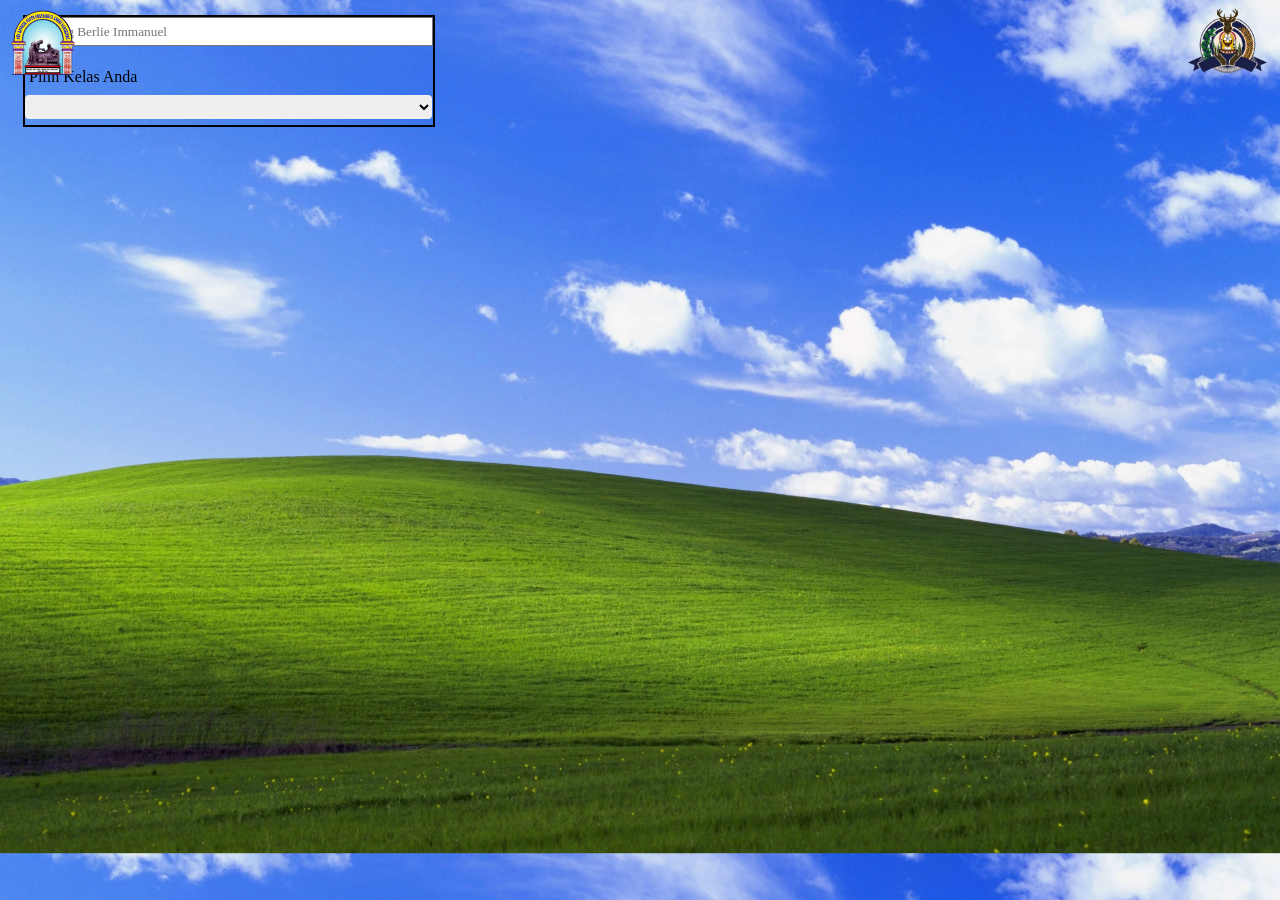
==== coblos ketos osis 2627/index.html @ 04d5627a "Add files via upload" ====
<!DOCTYPE html>
<html lang="en">
<head>
    <meta charset="UTF-8">
    <meta name="viewport" content="width=device-width, initial-scale=1.0">
    <title>Penjaringan OSIS ACC 26-27</title>
    <link rel="stylesheet" href="awesomestyle.css">
</head>
<body>
    <div class="allofit">
        
        <img class="GambarAssisi" src="pictures/ACC logo.png" widht="165" height="65">
        <img class="GambarOsis" src="pictures/Logo OSIS ACC.PNG" widht="185" height="85">
    </div>
    <div class="login_box">
            <input class="namapengguna" type="text" placeholder="Ex.King Berlie Immanuel"><br><br>
<!--            <input for="Pilih Kelas" class="kelas"> -->
            <label for="Pilih Kelas" class=BoxNya>Pilih Kelas Anda</label>
            <select id="Pilih Kelas" name="Kelas" class="Dropdown-Pilih"required>
                <option value="" disabled selected>Pilih Kelas</option>
                <option value="1">10.1</option>
                <option value="2">10.2</option>
                <option value="3">10.3</option>
                <option value="4">10.4</option>
                <option value="5">10.5</option>
                <option value="6">11.1</option>
                <option value="7">11.2</option>
                <option value="8">11.3</option>
                <option value="9">11.4</option>
                <option value="10">11.5</option>
                <option value="11">12.1</option>
                <option value="12">12.2</option>
                <option value="13">12.3</option>
                <option value="14">12.4</option>
                <option value="15">12.5</option>





            </select>
            </div>
</body>
</html>



<!---
<div class="login_box">
            <input class="namapengguna" type="text" placeholder="Ex.King Berlie Immanuel"><br>
            <input class="kelaspengguna" type="radio" name="test">
        </div>
--->
---- coblos ketos osis 2627/awesomestyle.css ----
@font-face {
    font-family: 'Alata';
    src: url(xtra/Alata-Regular.ttf) format('TrueType Font');
}

body{
    background-image: url(pictures/windows\ xp\ .png);
    background-size:cover;
    font-family: 'Alata';
}

.allofit{
    margin-top: 5px;
}

h3:not(.test){
    margin-bottom: 2px;
}

.test{
    margin-top: 2px;
}

.login_box{
    align-content: center;
    justify-content:space-between;
    border: 2px solid black;
    width: fit-content;
    height: fit-content;
    margin:15px;
    font-family: 'Alata';
}

.namapengguna{
    height: 23px;
    width: 400px;
    cursor: pointer;
    font-family: 'Alata';
}
.kelass{
    height: 23px;
    width: 400px;
    padding: 12px;
    font-size:14px;
    border: 1px solid;
    border-radius: 4px;
    cursor:pointer;
    font-family: 'Alata';

}
.password{
    height: 23px;
    width: 400px;
}

.GambarOsis{
    position: absolute;
    top: 8px;
    right: 10px;
    height: 25;
}
.GambarAssisi{
    position: absolute;
    top: 10px;
    left: 10px;
    height: 25;
}
.Dropdown-Pilih{
    width: 407px;
    padding: 12px;
    font-size: 14px;
    height: 23px;
    border: 1px ;
    border-radius: 4px;
    cursor: pointer;
    
}
.BoxNya{
    display: block;
    width:300px;
    height:23px;
    cursor: pointer;
    margin-bottom: 8px;
    margin: 4px;
    
    border: 1px;
}
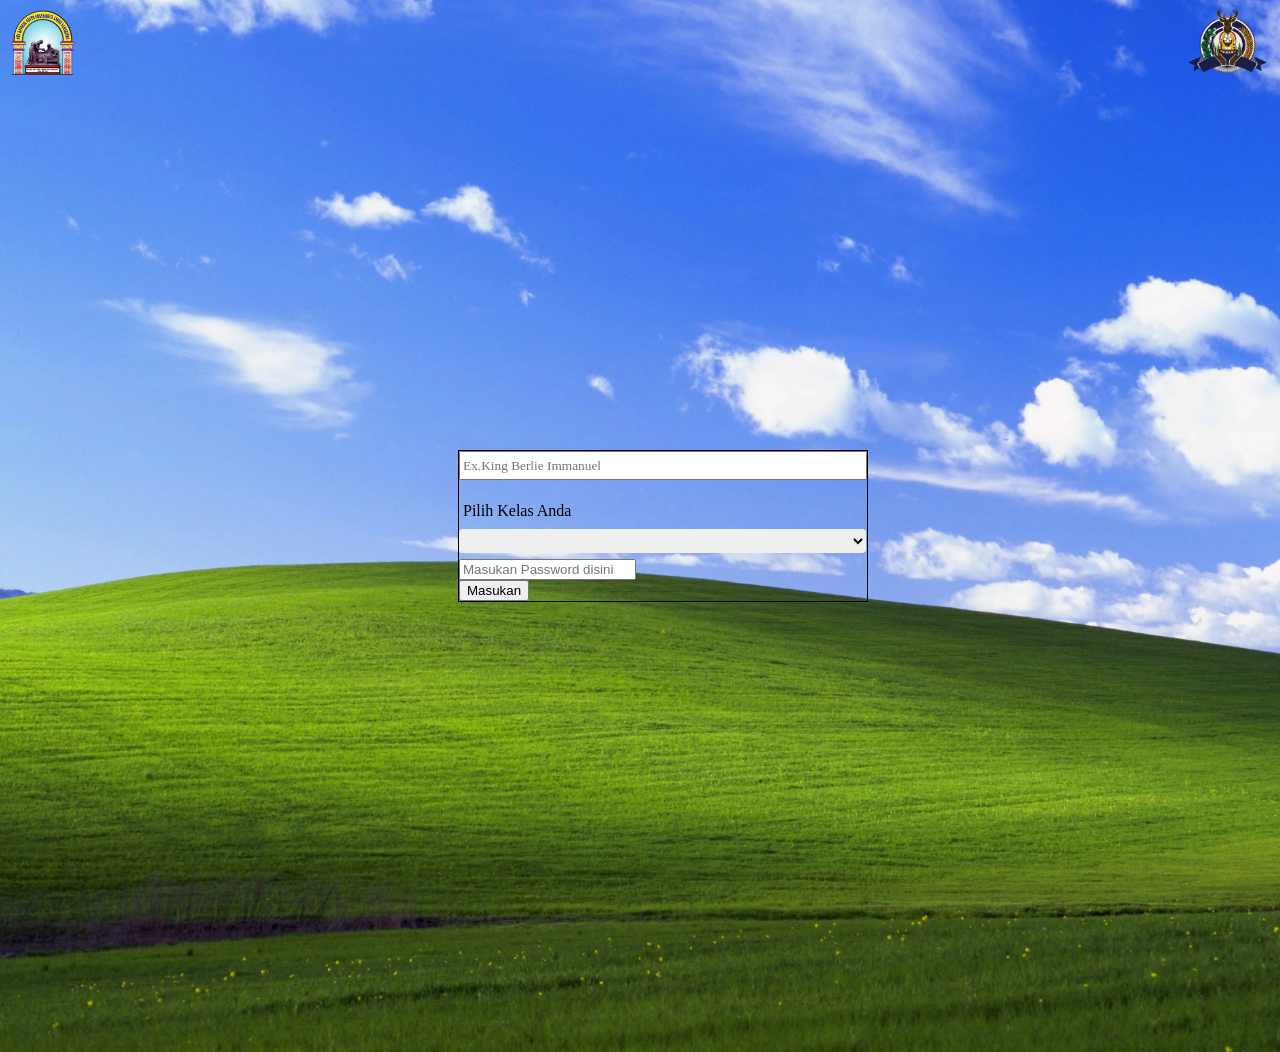
==== commit 3c45937b: "Add files via upload" ====
--- a/coblos ketos osis 2627/index.html
+++ b/coblos ketos osis 2627/index.html
@@ -33,12 +33,15 @@
                 <option value="13">12.3</option>
                 <option value="14">12.4</option>
                 <option value="15">12.5</option>
+            </select><br>
+            <input class="Password" type="text" placeholder="Masukan Password disini"><br>
+            <button type="submit">Masukan</button>
 
 
 
 
 
-            </select>
+            
             </div>
 </body>
 </html>
--- a/coblos ketos osis 2627/awesomestyle.css
+++ b/coblos ketos osis 2627/awesomestyle.css
@@ -24,10 +24,10 @@
 .login_box{
     align-content: center;
     justify-content:space-between;
-    border: 2px solid black;
+    border: 1px solid black;
     width: fit-content;
     height: fit-content;
-    margin:15px;
+    margin:450px;
     font-family: 'Alata';
 }
 
@@ -51,6 +51,9 @@
 .password{
     height: 23px;
     width: 400px;
+    padding:12px;
+    font-size:14px;
+    cursor: pointer;
 }
 
 .GambarOsis{
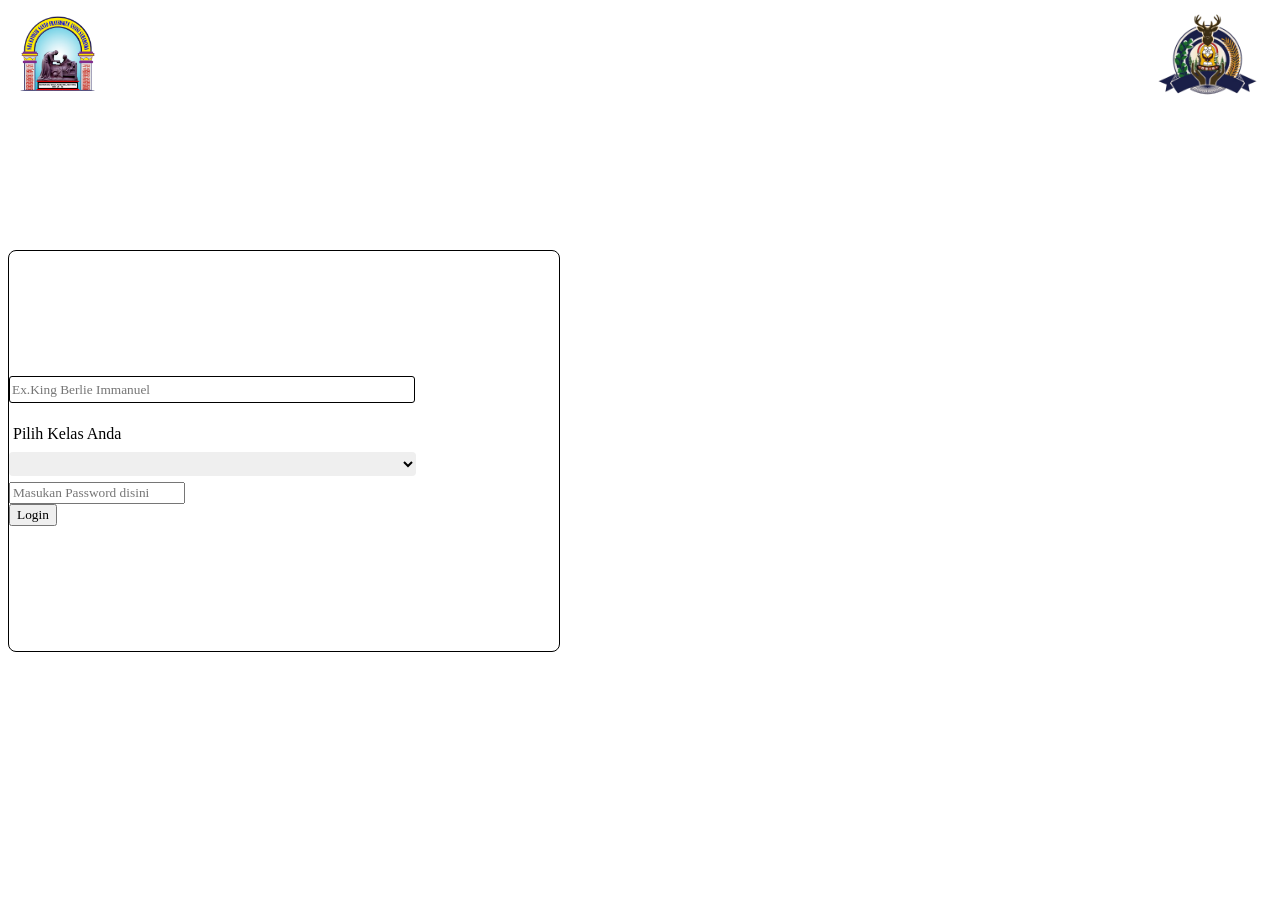
==== commit 3b35b1c8: "Add files via upload" ====
--- a/coblos ketos osis 2627/index.html
+++ b/coblos ketos osis 2627/index.html
@@ -5,13 +5,17 @@
     <meta name="viewport" content="width=device-width, initial-scale=1.0">
     <title>Penjaringan OSIS ACC 26-27</title>
     <link rel="stylesheet" href="awesomestyle.css">
+    <link rel="icon" type="image" href="pictures/ACC logo.png">
 </head>
 <body>
+<section id="loginpage" class="page">
+
     <div class="allofit">
-        
-        <img class="GambarAssisi" src="pictures/ACC logo.png" widht="165" height="65">
-        <img class="GambarOsis" src="pictures/Logo OSIS ACC.PNG" widht="185" height="85">
+        <img class="GambarAssisi" src="pictures/ACC logo.png" widht="175" height="75">
+        <img class="textlogin" src="pictures/Login/Login text.png" widht="900" height="600">
+        <img class="GambarOsis" src="pictures/Logo OSIS ACC.PNG" widht="205" height="105">
     </div>
+
     <div class="login_box">
             <input class="namapengguna" type="text" placeholder="Ex.King Berlie Immanuel"><br><br>
 <!--            <input for="Pilih Kelas" class="kelas"> -->
@@ -35,14 +39,15 @@
                 <option value="15">12.5</option>
             </select><br>
             <input class="Password" type="text" placeholder="Masukan Password disini"><br>
-            <button type="submit">Masukan</button>
+            <button type="submit">Login</button>
 
 
 
 
 
             
-            </div>
+    </div>
+</section>
 </body>
 </html>
 
--- a/coblos ketos osis 2627/awesomestyle.css
+++ b/coblos ketos osis 2627/awesomestyle.css
@@ -4,8 +4,16 @@
 }
 
 body{
-    background-image: url(pictures/windows\ xp\ .png);
+    background-image: url(pictures/Login/Login\ bg\ no\ text.png);
     background-size:cover;
+    font-family: 'Alata';
+}
+
+button{
+    font-family: 'Alata';
+}
+
+input{
     font-family: 'Alata';
 }
 
@@ -22,13 +30,17 @@
 }
 
 .login_box{
+    position: relative;
+    justify-self: center;
+    margin-top: 250px;
     align-content: center;
-    justify-content:space-between;
     border: 1px solid black;
-    width: fit-content;
-    height: fit-content;
-    margin:450px;
+    border-radius: 8px;
+    background-color: rgba(255, 255, 255, 0.75);
+    width: 550px;
+    height: 400px;
     font-family: 'Alata';
+    pointer-events: all;
 }
 
 .namapengguna{
@@ -36,6 +48,8 @@
     width: 400px;
     cursor: pointer;
     font-family: 'Alata';
+    border: 1px solid black;
+    border-radius: 3px;
 }
 .kelass{
     height: 23px;
@@ -54,20 +68,32 @@
     padding:12px;
     font-size:14px;
     cursor: pointer;
+    font-family: 'Alata';
 }
 
 .GambarOsis{
     position: absolute;
-    top: 8px;
-    right: 10px;
+    top: 14px;
+    right: 20px;
     height: 25;
 }
+
+.textlogin{
+    position: absolute;
+    width: 750px;
+    height: auto;
+    left: 50%;
+    top: -100px;
+    transform: translateX(-50%);
+}
+
 .GambarAssisi{
     position: absolute;
-    top: 10px;
-    left: 10px;
+    top: 16px;
+    left: 20px;
     height: 25;
 }
+
 .Dropdown-Pilih{
     width: 407px;
     padding: 12px;
@@ -78,6 +104,7 @@
     cursor: pointer;
     
 }
+
 .BoxNya{
     display: block;
     width:300px;
@@ -85,6 +112,5 @@
     cursor: pointer;
     margin-bottom: 8px;
     margin: 4px;
-    
     border: 1px;
 }
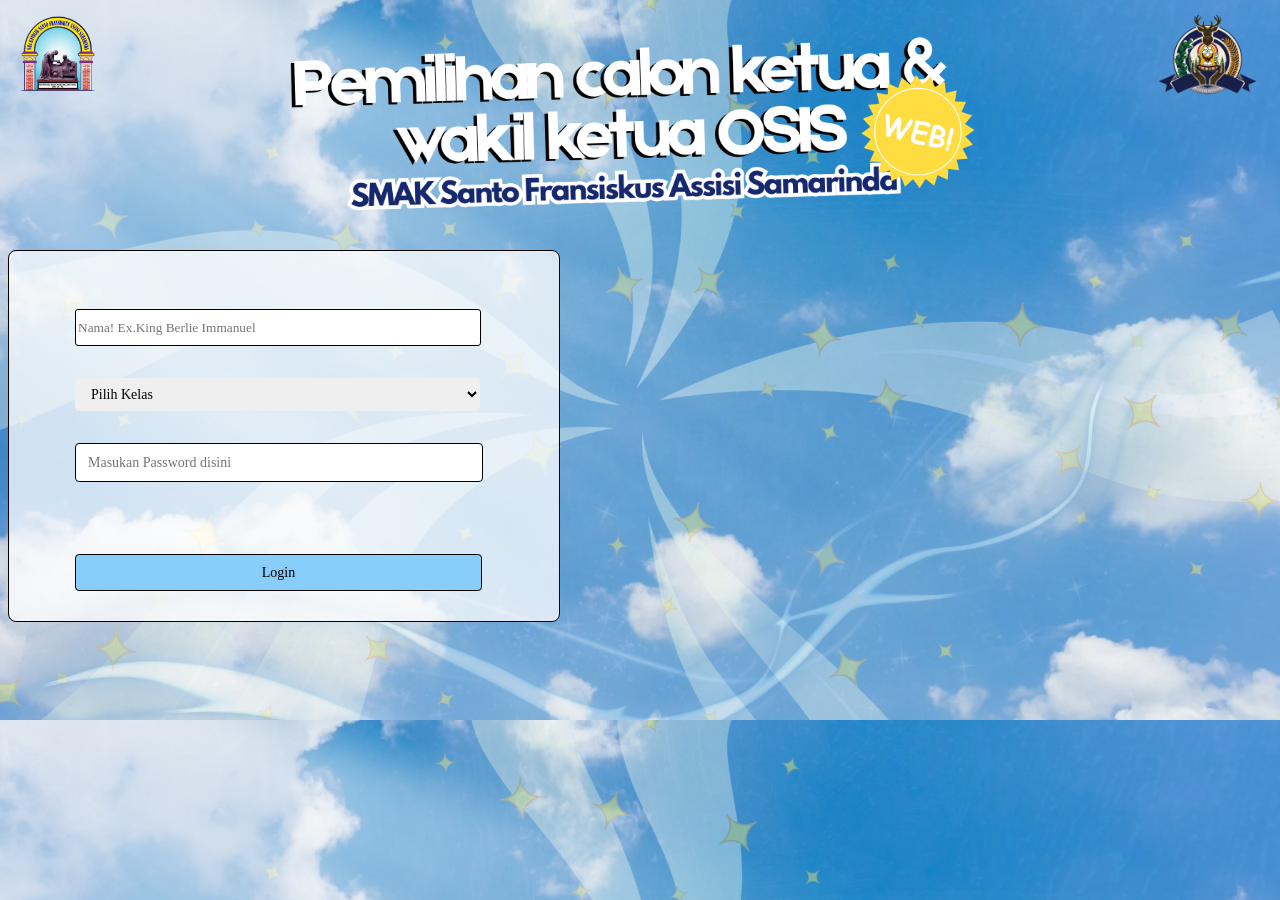
==== commit 66301517: "Add files via upload" ====
--- a/coblos ketos osis 2627/index.html
+++ b/coblos ketos osis 2627/index.html
@@ -17,35 +17,27 @@
     </div>
 
     <div class="login_box">
-            <input class="namapengguna" type="text" placeholder="Ex.King Berlie Immanuel"><br><br>
-<!--            <input for="Pilih Kelas" class="kelas"> -->
-            <label for="Pilih Kelas" class=BoxNya>Pilih Kelas Anda</label>
-            <select id="Pilih Kelas" name="Kelas" class="Dropdown-Pilih"required>
-                <option value="" disabled selected>Pilih Kelas</option>
-                <option value="1">10.1</option>
-                <option value="2">10.2</option>
-                <option value="3">10.3</option>
-                <option value="4">10.4</option>
-                <option value="5">10.5</option>
-                <option value="6">11.1</option>
-                <option value="7">11.2</option>
-                <option value="8">11.3</option>
-                <option value="9">11.4</option>
-                <option value="10">11.5</option>
-                <option value="11">12.1</option>
-                <option value="12">12.2</option>
-                <option value="13">12.3</option>
-                <option value="14">12.4</option>
-                <option value="15">12.5</option>
-            </select><br>
-            <input class="Password" type="text" placeholder="Masukan Password disini"><br>
-            <button type="submit">Login</button>
-
-
-
-
-
-            
+        <input class="namapengguna" type="text" placeholder="Nama! Ex.King Berlie Immanuel">
+        <select id="Pilih Kelas" name="Kelas" class="Dropdown-Pilih"required>
+            <option value="" disabled selected>Pilih Kelas</option>
+            <option value="1">10.1</option>
+            <option value="2">10.2</option>
+            <option value="3">10.3</option>
+            <option value="4">10.4</option>
+            <option value="5">10.5</option>
+            <option value="6">11.1</option>
+            <option value="7">11.2</option>
+            <option value="8">11.3</option>
+            <option value="9">11.4</option>
+            <option value="10">11.5</option>
+            <option value="11">12.1</option>
+            <option value="12">12.2</option>
+            <option value="13">12.3</option>
+            <option value="14">12.4</option>
+            <option value="15">12.5</option>
+        </select>
+        <input class="Password" type="text" placeholder="Masukan Password disini"><br>
+        <button class="masuk" type="submit">Login</button>   
     </div>
 </section>
 </body>
--- a/coblos ketos osis 2627/awesomestyle.css
+++ b/coblos ketos osis 2627/awesomestyle.css
@@ -30,6 +30,8 @@
 }
 
 .login_box{
+    display: flex;
+    flex-direction: column;
     position: relative;
     justify-self: center;
     margin-top: 250px;
@@ -38,37 +40,78 @@
     border-radius: 8px;
     background-color: rgba(255, 255, 255, 0.75);
     width: 550px;
-    height: 400px;
+    height: 370px;
     font-family: 'Alata';
     pointer-events: all;
 }
 
 .namapengguna{
-    height: 23px;
+    height: 33px;
     width: 400px;
     cursor: pointer;
     font-family: 'Alata';
     border: 1px solid black;
     border-radius: 3px;
+    margin-top: 58px;
+    margin-bottom: 32px;
+    margin-left: 66px;
 }
-.kelass{
-    height: 23px;
-    width: 400px;
-    padding: 12px;
-    font-size:14px;
-    border: 1px solid;
+
+.Dropdown-Pilih{
+    width: 405px;
+    padding: 8px 12px;
+    font-size: 14px;
+    height: auto;
+    border: 2px ;   
     border-radius: 4px;
-    cursor:pointer;
+    cursor: pointer;
     font-family: 'Alata';
+    margin-bottom: 32px;
+    margin-left: 66px;
+}
 
-}
-.password{
-    height: 23px;
-    width: 400px;
+.Password{
+    height: 13px;
+    width: 382px;
+    margin-bottom: 32px;
+    border: 1px solid black;
+    border-radius: 4px;
     padding:12px;
     font-size:14px;
     cursor: pointer;
     font-family: 'Alata';
+    margin-left: 66px;
+}
+
+.masuk{
+    height: 37px;
+    width: 407px;
+    border: 1px solid black;
+    border-radius: 4px;
+    font-size:14px;
+    cursor: pointer;
+    font-family: 'Alata';
+    background-color: lightskyblue;
+    margin-left: 66px;
+    margin-top: auto;
+    margin-bottom: 30px;
+}
+
+.masuk:hover{
+    background-color: #3399ff;
+}
+
+.BoxNya{
+    display: block;
+    width:300px;
+    height:23px;
+    cursor: pointer;
+    margin-bottom: 8px;
+    margin: 4px;
+    border: 1px;
+    border-radius: 4px;
+    color:black;
+    font-size:12px;
 }
 
 .GambarOsis{
@@ -94,23 +137,3 @@
     height: 25;
 }
 
-.Dropdown-Pilih{
-    width: 407px;
-    padding: 12px;
-    font-size: 14px;
-    height: 23px;
-    border: 1px ;
-    border-radius: 4px;
-    cursor: pointer;
-    
-}
-
-.BoxNya{
-    display: block;
-    width:300px;
-    height:23px;
-    cursor: pointer;
-    margin-bottom: 8px;
-    margin: 4px;
-    border: 1px;
-}
